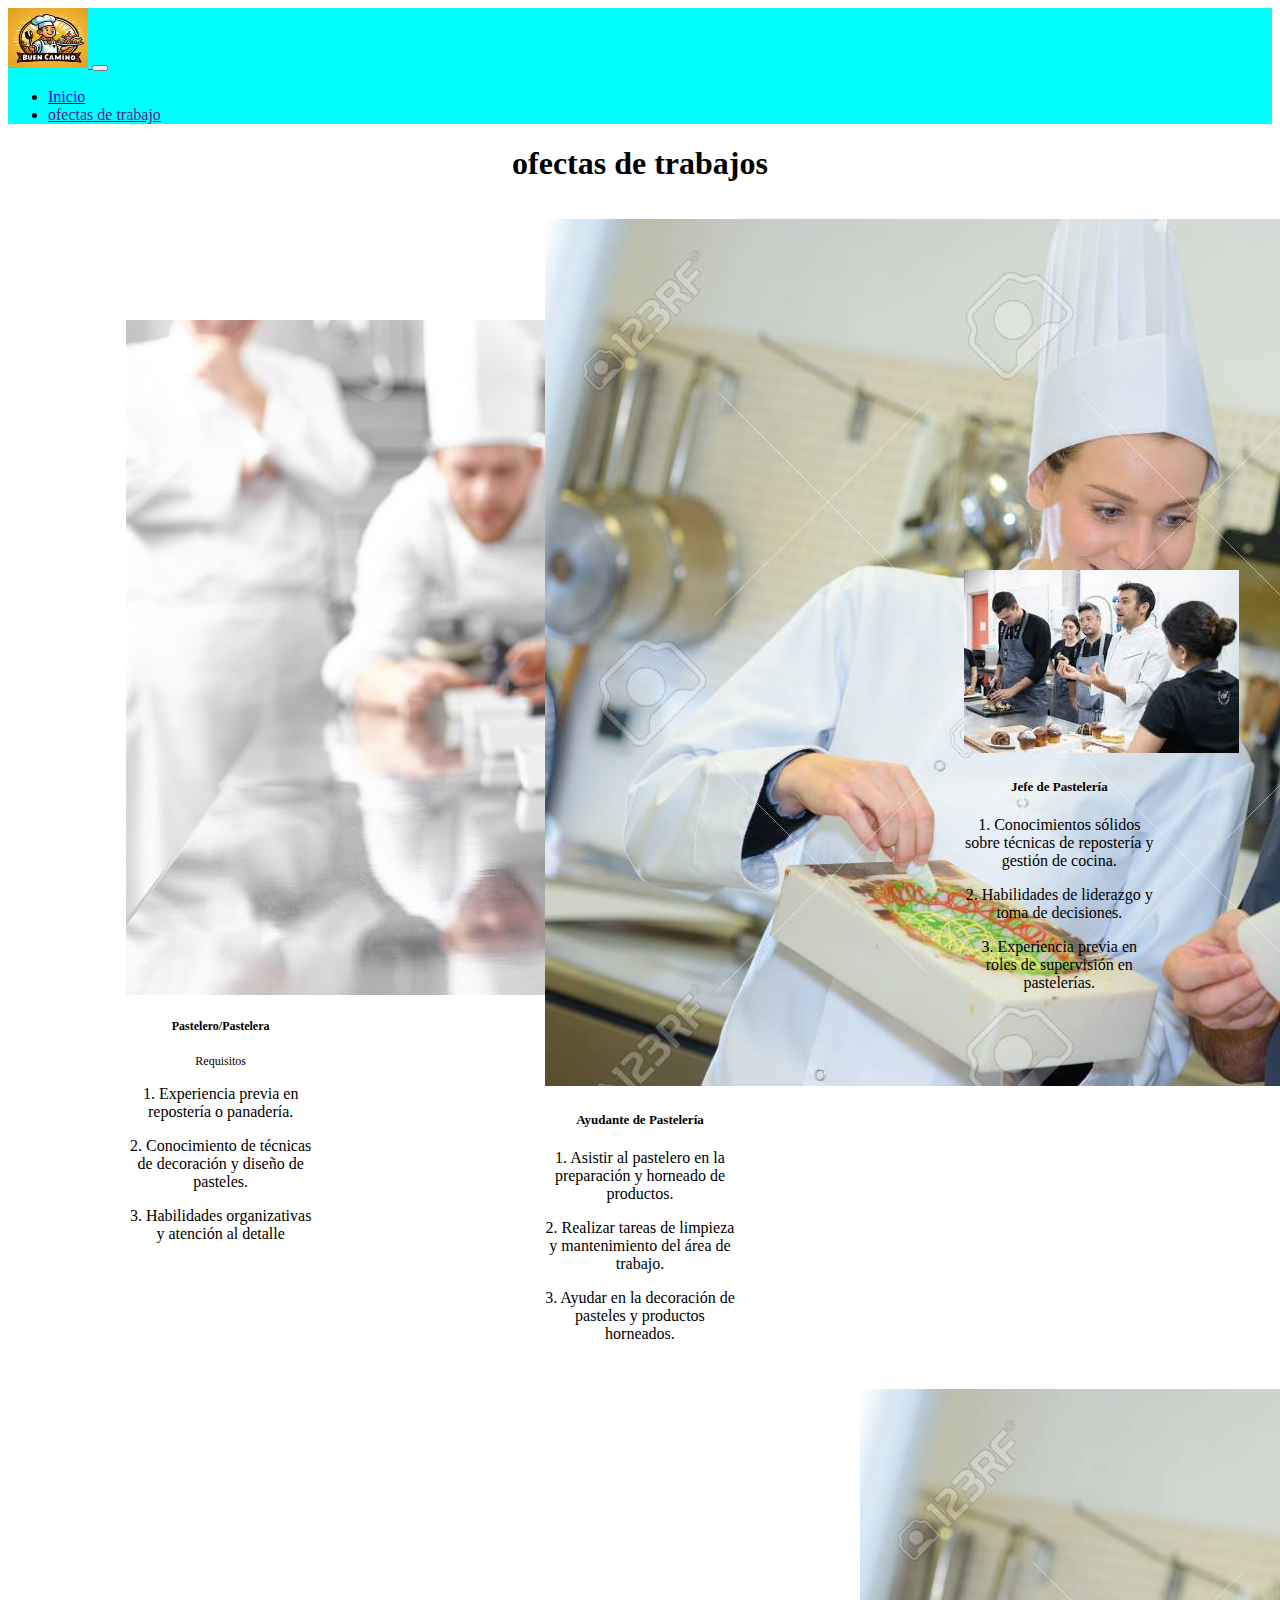
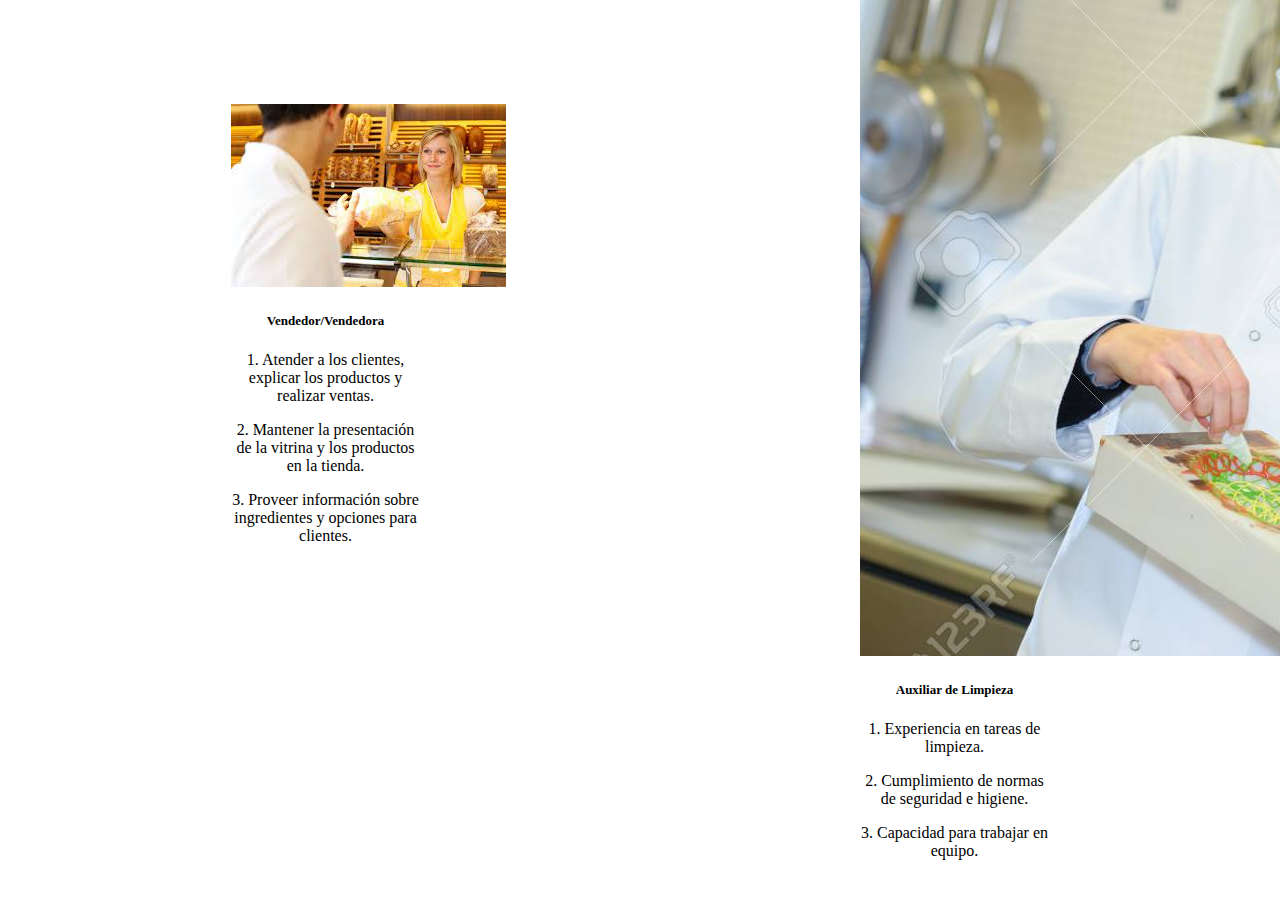
==== ofectas.html @ 78583b0c "Add files via upload" ====
<!DOCTYPE html>
<html lang="es">
<head>
    <meta charset="UTF-8">
    <meta name="viewport" content="width=device-width, initial-scale=1.0">
    <link href="https://cdn.jsdelivr.net/npm/bootstrap@5.2.3/dist/css/bootstrap.min.css" rel="stylesheet" integrity="sha384-rbsA2VBKQhggwzxH7pPCaAqO46MgnOM80zW1RWuH61DGLwZJEdK2Kadq2F9CUG65" crossorigin="anonymous">
    <link rel="stylesheet" href="style1.css">
    <title>Pastelera Buen camino</title>
</head>
<body>
    <nav class="navbar navbar-expand-lg" style="background-color: aqua;">
        <div class="container-fluid">
          <a class="navbar-brand" href="#">
            <img src="/img/logo.jpeg" alt="Logo" width="80px" height="60px" class="d-inline-block align-text-top">
          </a>
          <button class="navbar-toggler" type="button" data-bs-toggle="collapse" data-bs-target="#navbarNav" aria-controls="navbarNav" aria-expanded="false" aria-label="Toggle navigation">
            <span class="navbar-toggler-icon"></span>
          </button>
          <div class="collapse navbar-collapse" id="navbarNav">
            <ul class="navbar-nav">
              <li class="nav-item">
                <a class="nav-link active" aria-current="page" href="/index.html">Inicio</a>
              </li>
              <li class="nav-item">
                <a class="nav-link" href="">ofectas de trabajo</a>
              </li>
            </ul>
          </div>
        </div>
      </nav>
      <h1>ofectas de trabajos</h1>
      <div class="medida">
        <li class="forma">
            <div class="card" style="width: 190px;">
                <img src="/img/pastelero.jpg" class="tamaño" alt="...">
                <div class="card-body">
                  <h5 class="card-title" style="font-size: 12px;">Pastelero/Pastelera</h5>
                  <p style="font-size: 12px;">Requisitos</p>
                  <p>1. Experiencia previa en repostería o panadería.</p>
                  <p>2. Conocimiento de técnicas de decoración y diseño de pasteles.</p>
                  <p>3. Habilidades organizativas y atención al detalle</p>
                </div>
            </div>
        </li>
        <li class="forma">
            <div class="card" style="width: 190px;">
                <img src="/img/ayudante de pastelero.jpg" class="tamaño" alt="...">
                <div class="card-body">
                  <h5 class="card-title">Ayudante de Pastelería</h5>
                  <p>1. Asistir al pastelero en la preparación y horneado de productos.</p>
                  <p>2. Realizar tareas de limpieza y mantenimiento del área de trabajo.</p>
                  <p>3. Ayudar en la decoración de pasteles y productos horneados.</p>
                </div>
            </div>
        </li>
        <li class="forma">
            <div class="card" style="width: 190px;">
                <img src="/img/jefe.jpeg" class="tamaño" alt="...">
                <div class="card-body">
                  <h5 class="card-title">Jefe de Pastelería</h5>
                  <p>1. Conocimientos sólidos sobre técnicas de repostería y gestión de cocina.</p>
                  <p>2. Habilidades de liderazgo y toma de decisiones.</p>
                  <p>3. Experiencia previa en roles de supervisión en pastelerías.</p>
                </div>
            </div>
        </li>
        <li class="forma">
            <div class="card" style="width: 190px;">
                <img src="/img/vendedor.jpeg" class="tamaño">
               <div class="card-body">
                  <h5 class="card-title">Vendedor/Vendedora</h5>
                  <p>1. Atender a los clientes, explicar los productos y realizar ventas.</p>
                  <p>2. Mantener la presentación de la vitrina y los productos en la tienda.</p>
                  <p>3. Proveer información sobre ingredientes y opciones para clientes.</p>
                </div>
            </div>
        </li>
        <li class="forma">
            <div class="card" style="width: 190px;">
                <img src="/img/ayudante de pastelero.jpg" class="tamaño" alt="...">
                <div class="card-body">
                  <h5 class="card-title">Auxiliar de Limpieza</h5>
                  <p>1. Experiencia en tareas de limpieza.</p>
                  <p>2. Cumplimiento de normas de seguridad e higiene.</p>
                  <p>3. Capacidad para trabajar en equipo.</p>
                </div>
            </div>
        </li>
      </div>

    <script src="https://cdn.jsdelivr.net/npm/bootstrap@5.2.3/dist/js/bootstrap.bundle.min.js" integrity="sha384-kenU1KFdBIe4zVF0s0G1M5b4hcpxyD9F7jL+jjXkk+Q2h455rYXK/7HAuoJl+0I4" crossorigin="anonymous"></script>
</body>
</html>
---- style1.css ----
.forma{
    list-style-type: none;
    width: 300px;
    margin: auto;
    padding: 15px;
}

.medida{
    display: flex;
    flex-wrap: wrap;
    margin: 3px;
    text-align: center;
}

h1{
    text-align: center;
}

div{
    margin: auto;
}

h5{
    font-size: 13px;
}
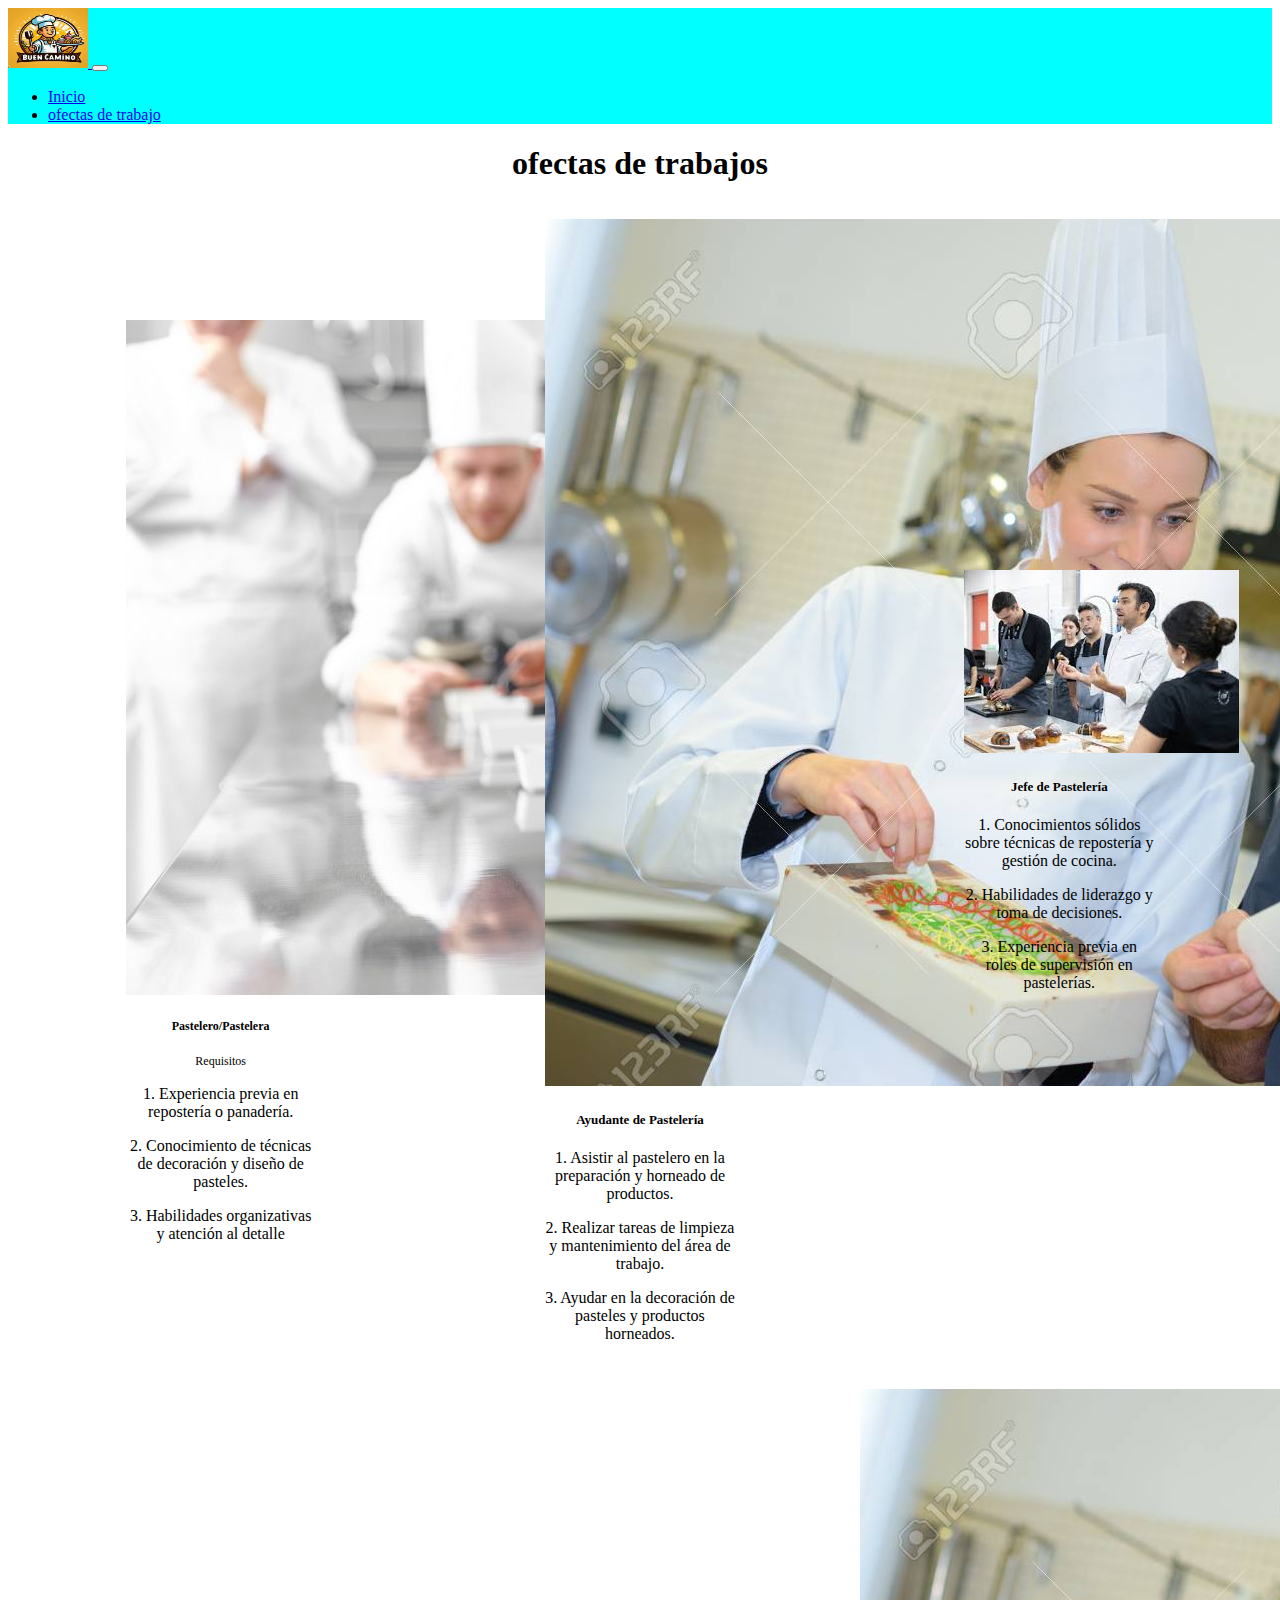
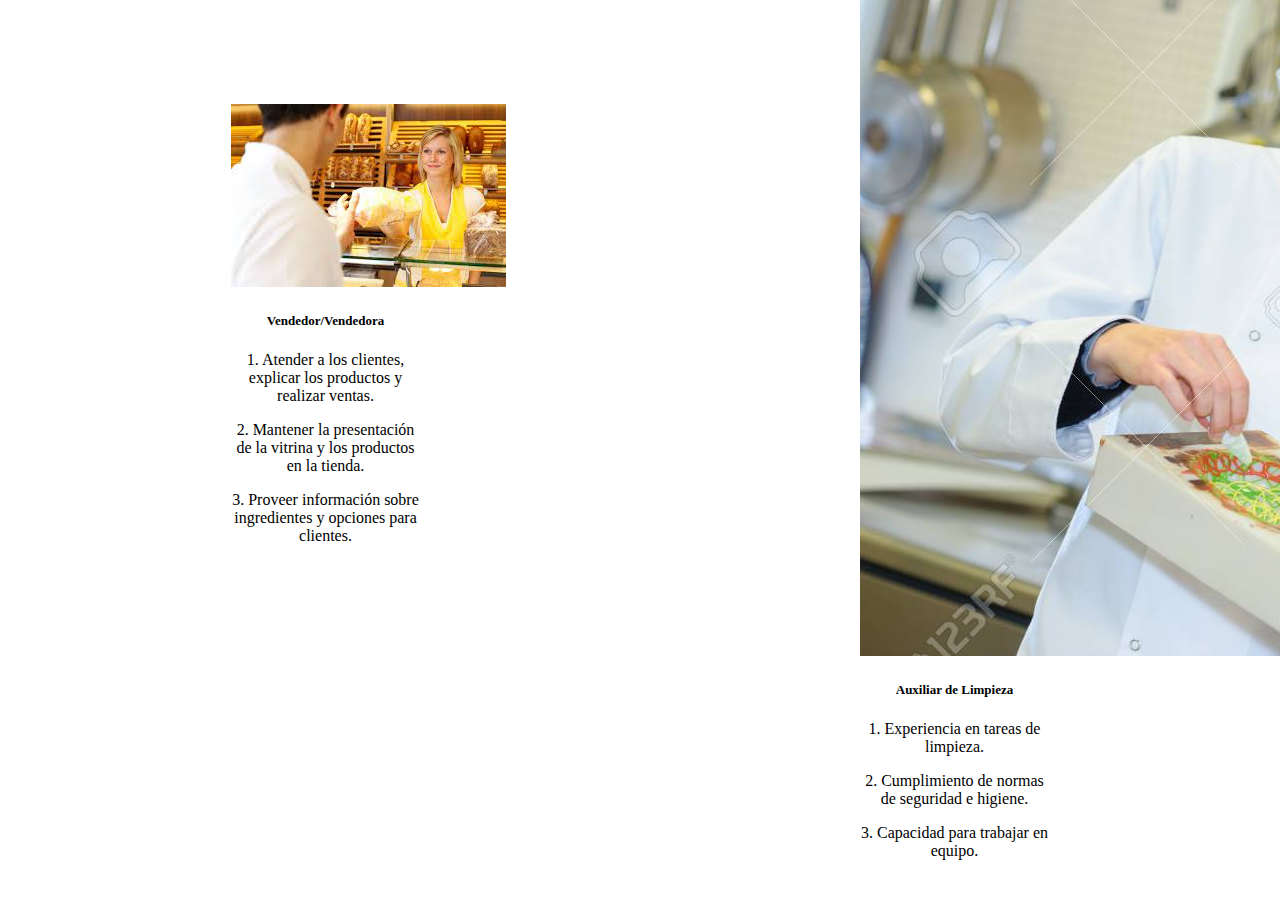
==== commit 4134150f: "Add files via upload" ====
--- a/ofectas.html
+++ b/ofectas.html
@@ -11,7 +11,7 @@
     <nav class="navbar navbar-expand-lg" style="background-color: aqua;">
         <div class="container-fluid">
           <a class="navbar-brand" href="#">
-            <img src="/img/logo.jpeg" alt="Logo" width="80px" height="60px" class="d-inline-block align-text-top">
+            <img src="img/logo.jpeg" alt="Logo" width="80px" height="60px" class="d-inline-block align-text-top">
           </a>
           <button class="navbar-toggler" type="button" data-bs-toggle="collapse" data-bs-target="#navbarNav" aria-controls="navbarNav" aria-expanded="false" aria-label="Toggle navigation">
             <span class="navbar-toggler-icon"></span>
@@ -19,10 +19,10 @@
           <div class="collapse navbar-collapse" id="navbarNav">
             <ul class="navbar-nav">
               <li class="nav-item">
-                <a class="nav-link active" aria-current="page" href="/index.html">Inicio</a>
+                <a class="nav-link active" aria-current="page" href="index.html">Inicio</a>
               </li>
               <li class="nav-item">
-                <a class="nav-link" href="">ofectas de trabajo</a>
+                <a class="nav-link" href="#">ofectas de trabajo</a>
               </li>
             </ul>
           </div>
@@ -32,7 +32,7 @@
       <div class="medida">
         <li class="forma">
             <div class="card" style="width: 190px;">
-                <img src="/img/pastelero.jpg" class="tamaño" alt="...">
+                <img src="img/pastelero.jpg" class="tamaño" alt="...">
                 <div class="card-body">
                   <h5 class="card-title" style="font-size: 12px;">Pastelero/Pastelera</h5>
                   <p style="font-size: 12px;">Requisitos</p>
@@ -44,7 +44,7 @@
         </li>
         <li class="forma">
             <div class="card" style="width: 190px;">
-                <img src="/img/ayudante de pastelero.jpg" class="tamaño" alt="...">
+                <img src="img/ayudante de pastelero.jpg" class="tamaño" alt="...">
                 <div class="card-body">
                   <h5 class="card-title">Ayudante de Pastelería</h5>
                   <p>1. Asistir al pastelero en la preparación y horneado de productos.</p>
@@ -55,7 +55,7 @@
         </li>
         <li class="forma">
             <div class="card" style="width: 190px;">
-                <img src="/img/jefe.jpeg" class="tamaño" alt="...">
+                <img src="img/jefe.jpeg" class="tamaño" alt="...">
                 <div class="card-body">
                   <h5 class="card-title">Jefe de Pastelería</h5>
                   <p>1. Conocimientos sólidos sobre técnicas de repostería y gestión de cocina.</p>
@@ -66,7 +66,7 @@
         </li>
         <li class="forma">
             <div class="card" style="width: 190px;">
-                <img src="/img/vendedor.jpeg" class="tamaño">
+                <img src="img/vendedor.jpeg" class="tamaño">
                <div class="card-body">
                   <h5 class="card-title">Vendedor/Vendedora</h5>
                   <p>1. Atender a los clientes, explicar los productos y realizar ventas.</p>
@@ -77,7 +77,7 @@
         </li>
         <li class="forma">
             <div class="card" style="width: 190px;">
-                <img src="/img/ayudante de pastelero.jpg" class="tamaño" alt="...">
+                <img src="img/ayudante de pastelero.jpg" class="tamaño" alt="...">
                 <div class="card-body">
                   <h5 class="card-title">Auxiliar de Limpieza</h5>
                   <p>1. Experiencia en tareas de limpieza.</p>
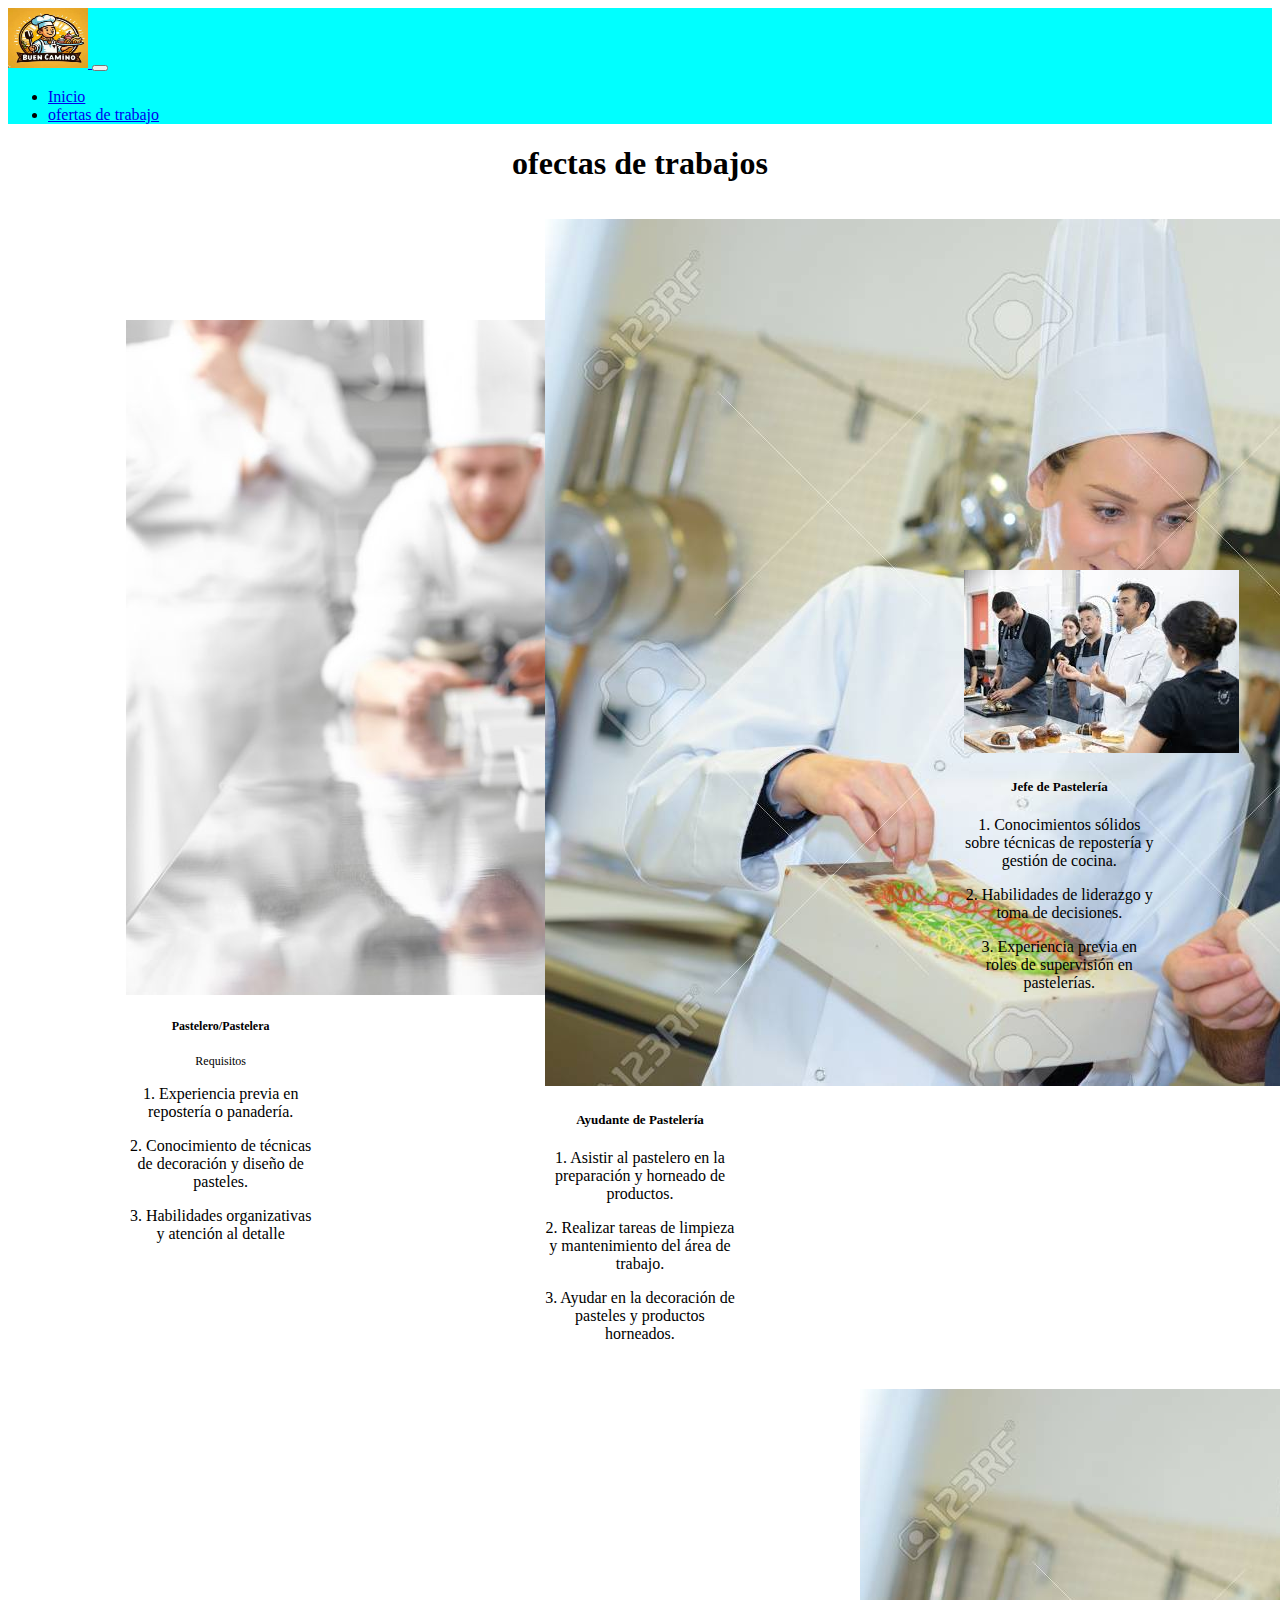
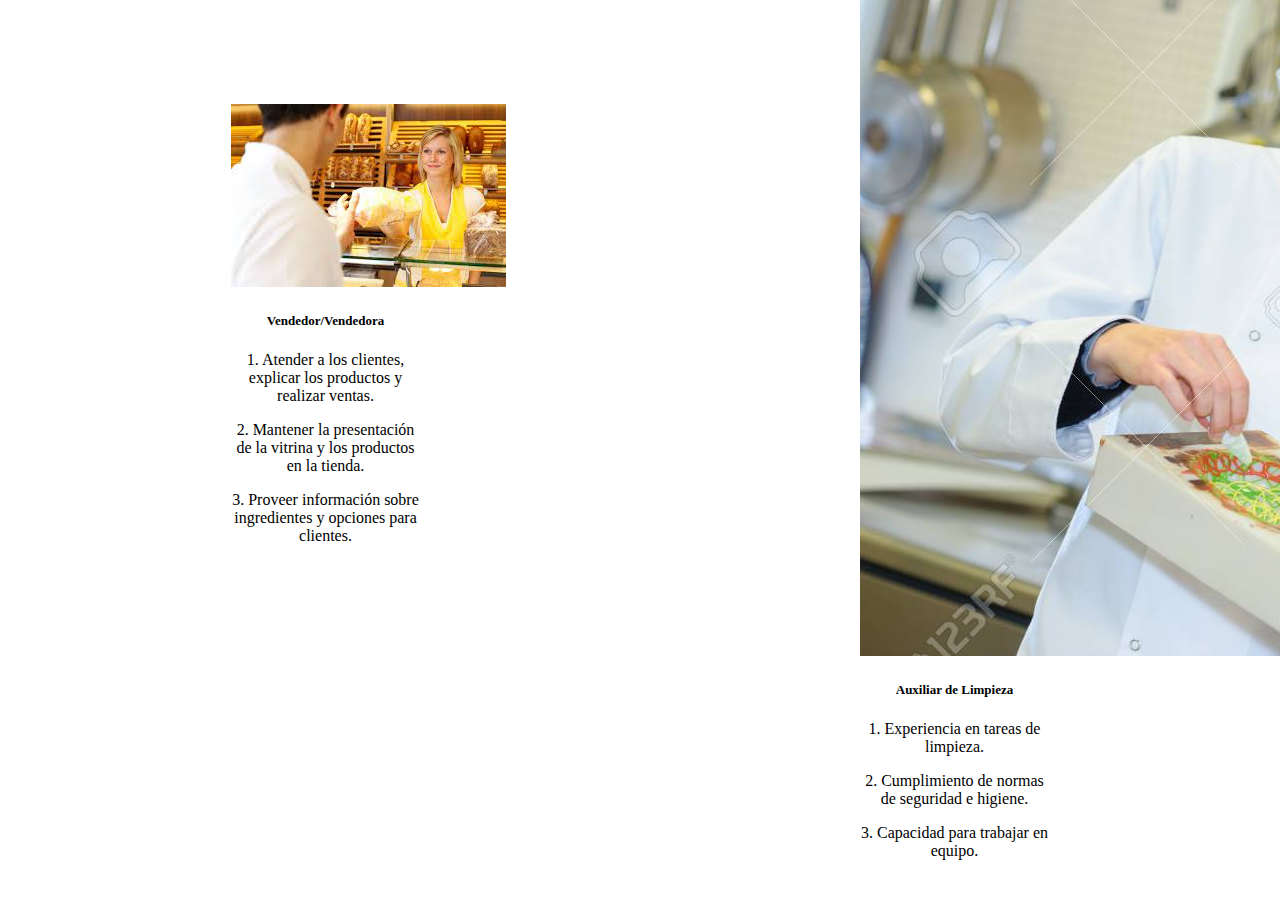
==== commit 779b5ccb: "Update ofectas.html" ====
--- a/ofectas.html
+++ b/ofectas.html
@@ -22,7 +22,7 @@
                 <a class="nav-link active" aria-current="page" href="index.html">Inicio</a>
               </li>
               <li class="nav-item">
-                <a class="nav-link" href="#">ofectas de trabajo</a>
+                <a class="nav-link" href="#">ofertas de trabajo</a>
               </li>
             </ul>
           </div>
@@ -90,4 +90,4 @@
 
     <script src="https://cdn.jsdelivr.net/npm/bootstrap@5.2.3/dist/js/bootstrap.bundle.min.js" integrity="sha384-kenU1KFdBIe4zVF0s0G1M5b4hcpxyD9F7jL+jjXkk+Q2h455rYXK/7HAuoJl+0I4" crossorigin="anonymous"></script>
 </body>
-</html>+</html>
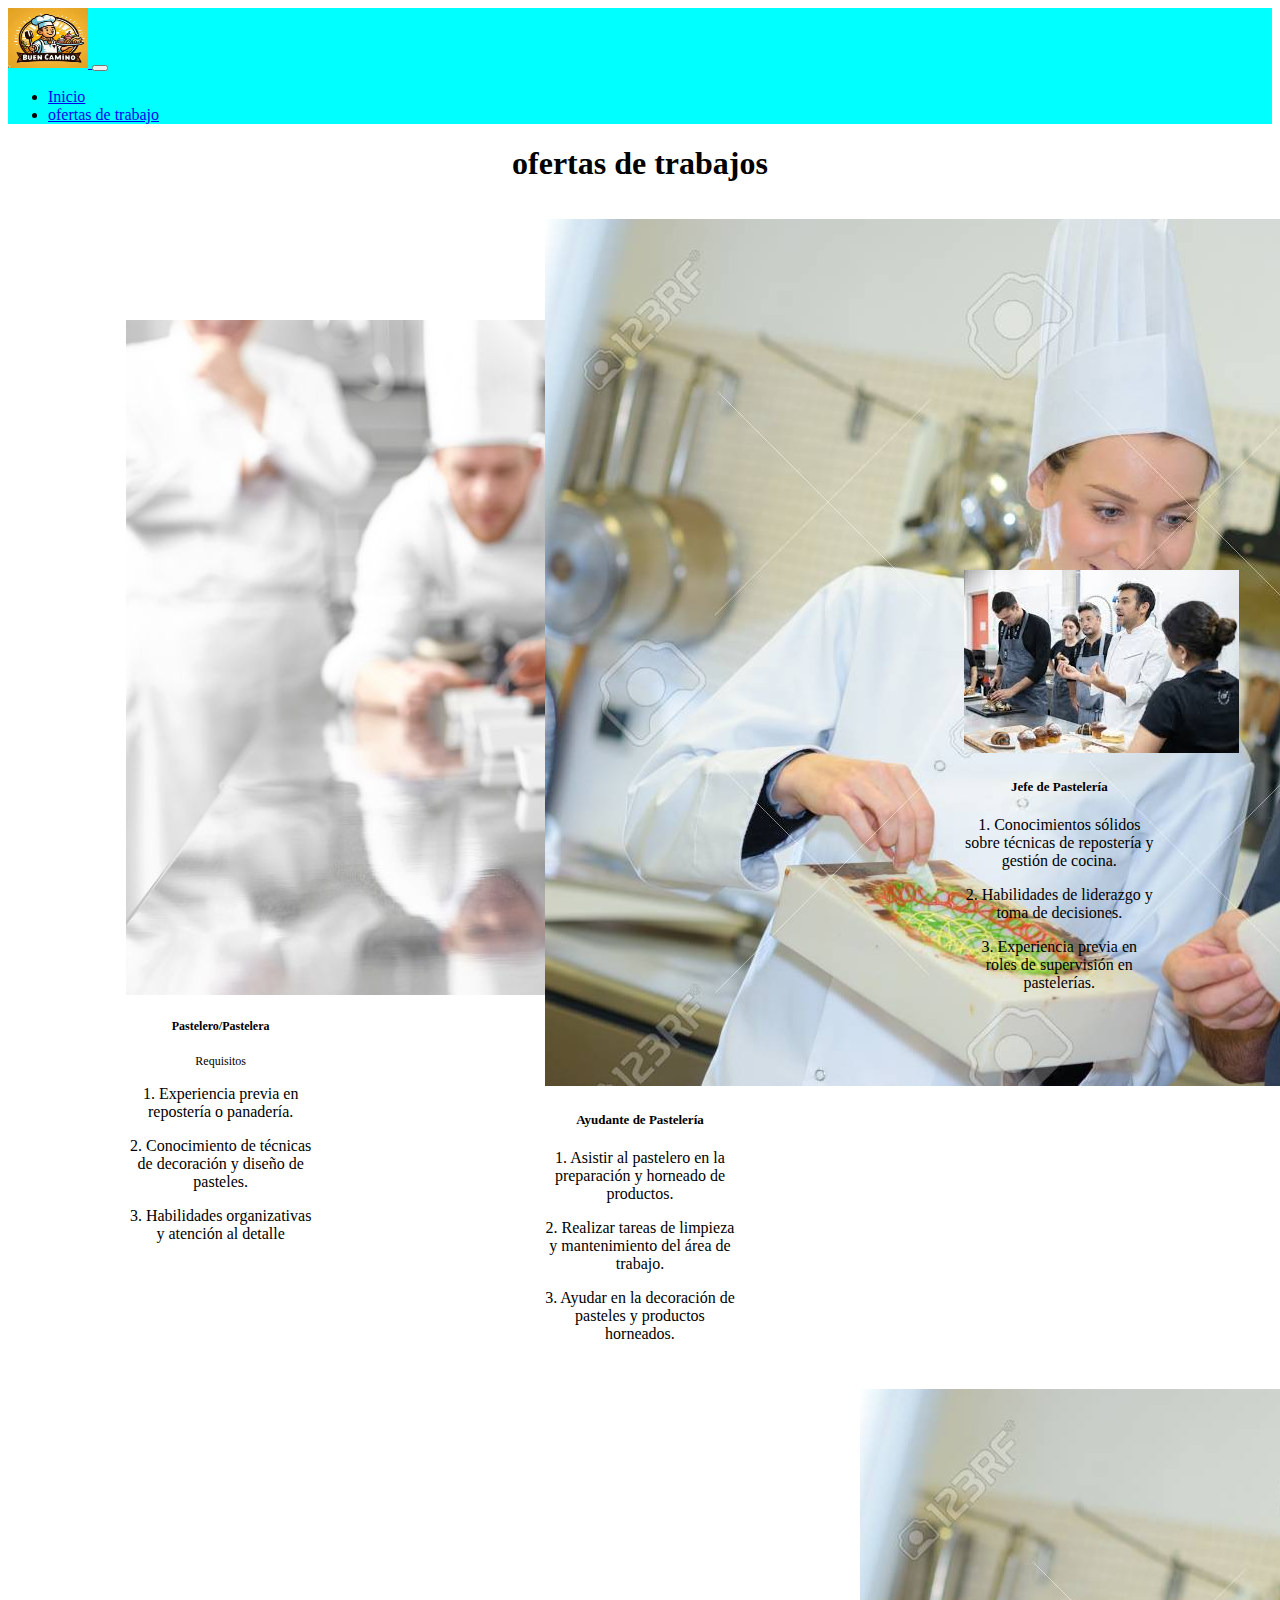
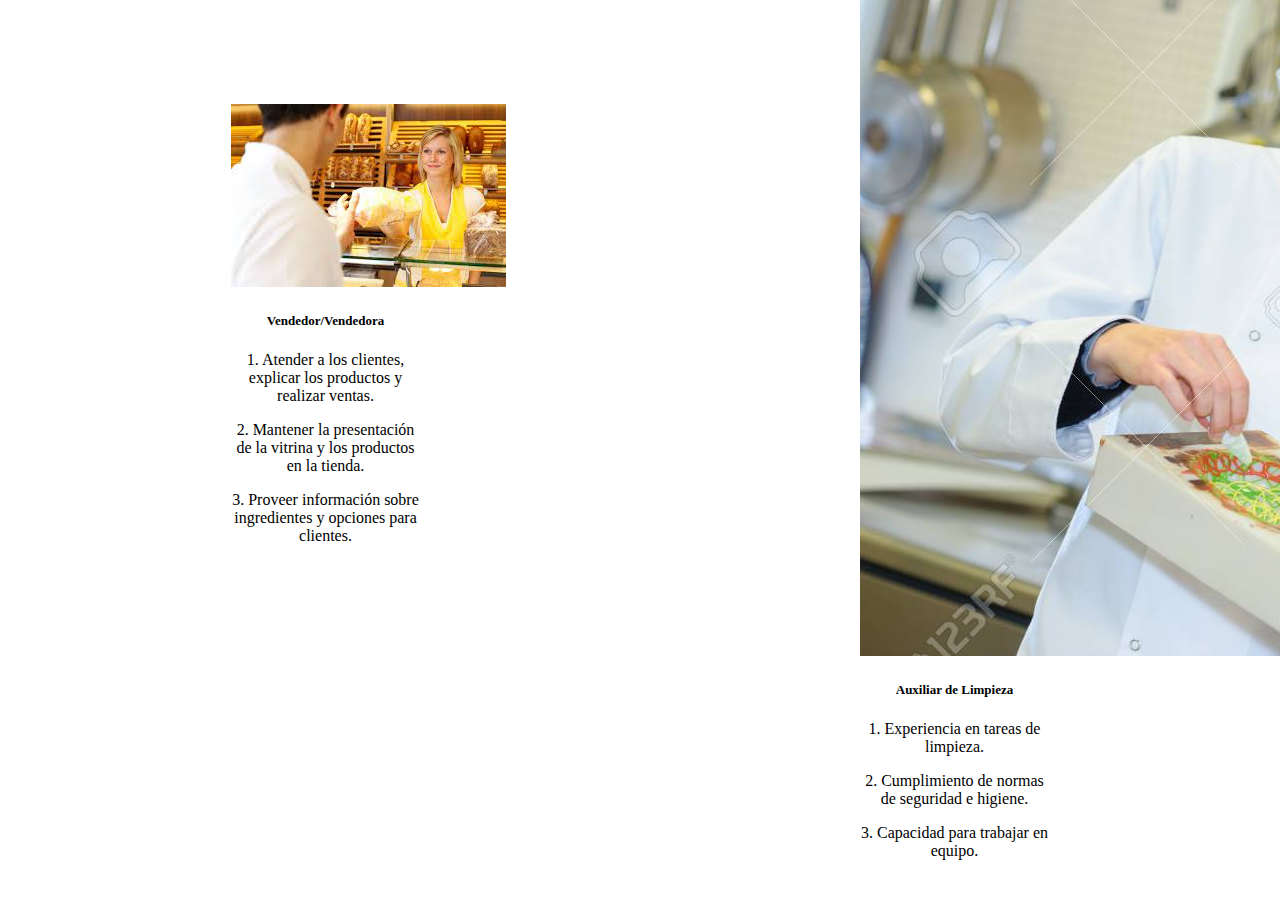
==== commit 4055a0ca: "Update ofectas.html" ====
--- a/ofectas.html
+++ b/ofectas.html
@@ -28,7 +28,7 @@
           </div>
         </div>
       </nav>
-      <h1>ofectas de trabajos</h1>
+      <h1>ofertas de trabajos</h1>
       <div class="medida">
         <li class="forma">
             <div class="card" style="width: 190px;">
